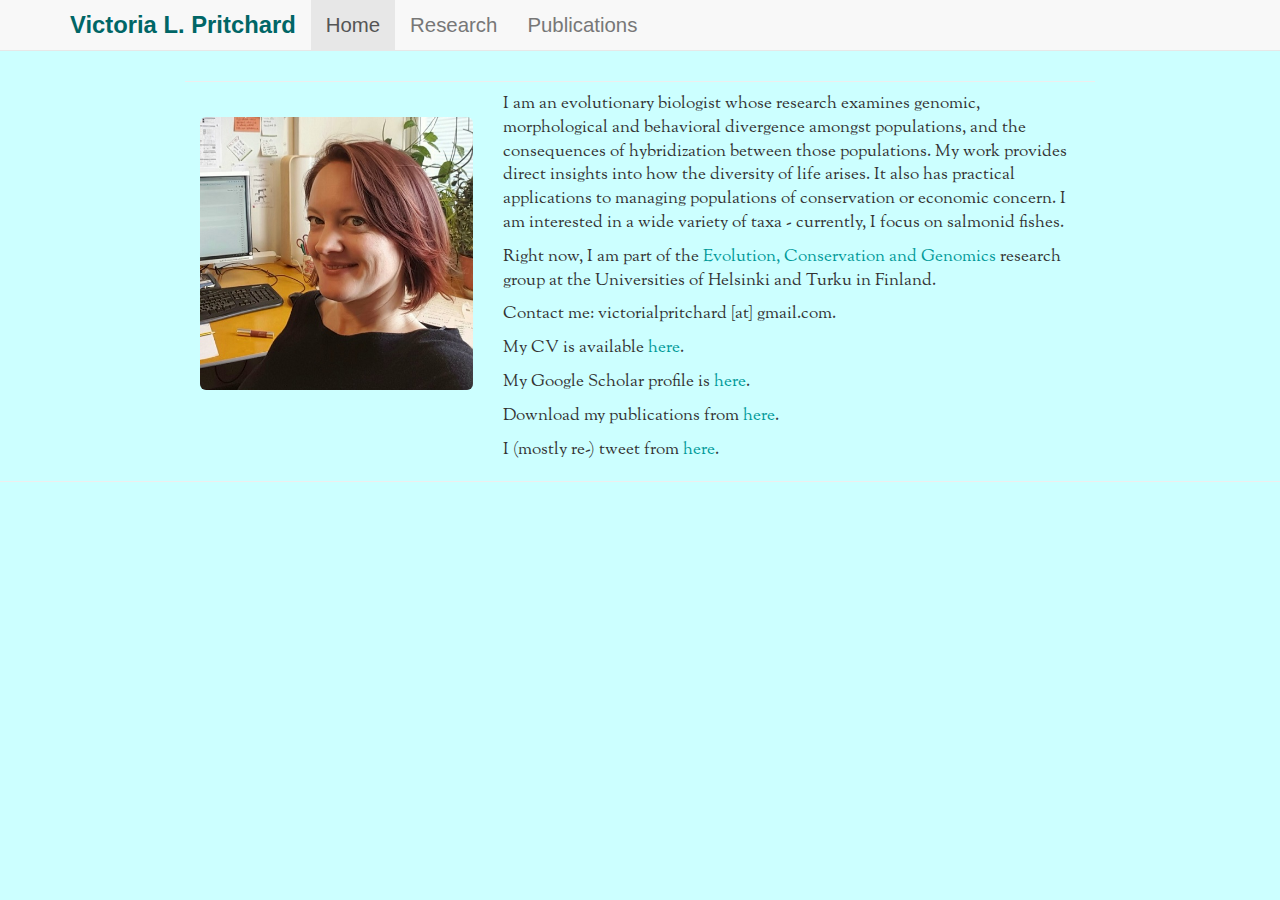
==== index.html @ d34449bc "Small hr change" ====
<!DOCTYPE html>

<html xmlns="http://www.w3.org/1999/xhtml">

<head>

<meta charset="utf-8" />
<meta http-equiv="Content-Type" content="text/html; charset=utf-8" />
<meta name="generator" content="pandoc" />




<title></title>

<script src="site_libs/jquery-1.11.3/jquery.min.js"></script>
<meta name="viewport" content="width=device-width, initial-scale=1" />
<link href="site_libs/bootstrap-3.3.5/css/bootstrap.min.css" rel="stylesheet" />
<script src="site_libs/bootstrap-3.3.5/js/bootstrap.min.js"></script>
<script src="site_libs/bootstrap-3.3.5/shim/html5shiv.min.js"></script>
<script src="site_libs/bootstrap-3.3.5/shim/respond.min.js"></script>
<script src="site_libs/navigation-1.1/tabsets.js"></script>
<link href="site_libs/highlightjs-9.12.0/default.css" rel="stylesheet" />
<script src="site_libs/highlightjs-9.12.0/highlight.js"></script>

<style type="text/css">code{white-space: pre;}</style>
<style type="text/css">
  pre:not([class]) {
    background-color: white;
  }
</style>
<script type="text/javascript">
if (window.hljs) {
  hljs.configure({languages: []});
  hljs.initHighlightingOnLoad();
  if (document.readyState && document.readyState === "complete") {
    window.setTimeout(function() { hljs.initHighlighting(); }, 0);
  }
}
</script>



<style type="text/css">
h1 {
  font-size: 34px;
}
h1.title {
  font-size: 38px;
}
h2 {
  font-size: 30px;
}
h3 {
  font-size: 24px;
}
h4 {
  font-size: 18px;
}
h5 {
  font-size: 16px;
}
h6 {
  font-size: 12px;
}
.table th:not([align]) {
  text-align: left;
}
</style>

<link rel="stylesheet" href="vicky.css" type="text/css" />

</head>

<body>

<style type = "text/css">
.main-container {
  max-width: 940px;
  margin-left: auto;
  margin-right: auto;
}
code {
  color: inherit;
  background-color: rgba(0, 0, 0, 0.04);
}
img {
  max-width:100%;
  height: auto;
}
.tabbed-pane {
  padding-top: 12px;
}
.html-widget {
  margin-bottom: 20px;
}
button.code-folding-btn:focus {
  outline: none;
}
</style>


<style type="text/css">
/* padding for bootstrap navbar */
body {
  padding-top: 51px;
  padding-bottom: 40px;
}
/* offset scroll position for anchor links (for fixed navbar)  */
.section h1 {
  padding-top: 56px;
  margin-top: -56px;
}

.section h2 {
  padding-top: 56px;
  margin-top: -56px;
}
.section h3 {
  padding-top: 56px;
  margin-top: -56px;
}
.section h4 {
  padding-top: 56px;
  margin-top: -56px;
}
.section h5 {
  padding-top: 56px;
  margin-top: -56px;
}
.section h6 {
  padding-top: 56px;
  margin-top: -56px;
}
</style>

<script>
// manage active state of menu based on current page
$(document).ready(function () {
  // active menu anchor
  href = window.location.pathname
  href = href.substr(href.lastIndexOf('/') + 1)
  if (href === "")
    href = "index.html";
  var menuAnchor = $('a[href="' + href + '"]');

  // mark it active
  menuAnchor.parent().addClass('active');

  // if it's got a parent navbar menu mark it active as well
  menuAnchor.closest('li.dropdown').addClass('active');
});
</script>


<div class="container-fluid main-container">

<!-- tabsets -->
<script>
$(document).ready(function () {
  window.buildTabsets("TOC");
});
</script>

<!-- code folding -->





<div class="navbar navbar-default navbar-fixed-top" role="navigation">
  <div class="container">
    <div class="navbar-header">
      <button type="button" class="navbar-toggle collapsed" data-toggle="collapse" data-target="#navbar">
        <span class="icon-bar"></span>
        <span class="icon-bar"></span>
        <span class="icon-bar"></span>
      </button>
      <a class="navbar-brand" href="index.html">Victoria L. Pritchard</a>
    </div>
    <div id="navbar" class="navbar-collapse collapse">
      <ul class="nav navbar-nav">
        <li><a href="index.html">Home</a></li>
        <li><a href="VLP_Research.html">Research</a></li>
        <li><a href="VLP_Publications.html">Publications</a></li>
      </ul>
      </div><!--/.nav-collapse -->
  </div><!--/.container -->
</div><!--/.navbar -->

<div class="fluid-row" id="header">
</div>

<hr>
<div class="col-md-4">
<img class="img-fluid img-rounded float-left" src="Vicky_new.jpg" alt="">
</div>
<div class="col-md-8">
<p>
I am an evolutionary biologist whose research examines genomic, morphological and behavioral divergence amongst populations, and the consequences of hybridization between those populations. My work provides direct insights into how the diversity of life arises. It also has practical applications to managing populations of conservation or economic concern. I am interested in a wide variety of taxa - currently, I focus on salmonid fishes.
</p>
<p>Right now, I am part of the <a href="https://www.helsinki.fi/en/researchgroups/evolution-conservation-and-genomics">Evolution, Conservation and Genomics</a> research group at the Universities of Helsinki and Turku in Finland.</p>
<p>Contact me: victorialpritchard [at] gmail.com.</p>
<p>My CV is available <a href="VLPritchard_CV_2018_Europe.pdf">here</a>.</p>
<p>My Google Scholar profile is <a href="https://scholar.google.fi/citations?user=EkuZ22sAAAAJ&amp;hl=en">here</a>.</p>
<p>Download my publications from <a href="VLP_Publications.html">here</a>.</p>
<p>I (mostly re-) tweet from <a href="https://twitter.com/genvlp?lang=en">here</a>.</p>
</div>
</div>
<hr>

<script>

// add bootstrap table styles to pandoc tables
function bootstrapStylePandocTables() {
  $('tr.header').parent('thead').parent('table').addClass('table table-condensed');
}
$(document).ready(function () {
  bootstrapStylePandocTables();
});


</script>

<!-- dynamically load mathjax for compatibility with self-contained -->
<script>
  (function () {
    var script = document.createElement("script");
    script.type = "text/javascript";
    script.src  = "https://mathjax.rstudio.com/latest/MathJax.js?config=TeX-AMS-MML_HTMLorMML";
    document.getElementsByTagName("head")[0].appendChild(script);
  })();
</script>

</body>
</html>
---- site_libs/highlightjs-9.12.0/default.css ----
.hljs-literal {
  color: #990073;
}

.hljs-number {
  color: #099;
}

.hljs-comment {
  color: #998;
  font-style: italic;
}

.hljs-keyword {
  color: #900;
  font-weight: bold;
}

.hljs-string {
  color: #d14;
}
---- vicky.css ----
@font-face {
font-family: VLPGoudy;
src: url('GoudyStM.otf');
font-weight: normal;
font-style: normal;
}

@font-face {
font-family:VLPGoudy;
src: url('GoudyStM-Italic.otf');
font-weight: normal;
font-style: italic;
}

body {
background: #ccffff;
font-size: 1.7em;
line-height: 140%;
margin-top: 20px;
text-align: left;
font-family: VLPGoudy, "Goudy Old Style", "Times New Roman", TimesNewRoman, Times, serif;
font-style: normal;
}

/*link decoration*/
a {
text-decoration:none;
color:#009999;
}


.navbar-default .navbar-brand  {
  font-weight: bolder;
  font-family: "Segoe UI",  Arial, sans-serif; 
  font-size: 1.4em;
  color: #006666;
} 

li {
 font-family: "Segoe UI",  Arial, sans-serif; 
font-size: 1.2em;
}

h1 {
font-family: VLPGoudy, "Goudy Old Style", "Times New Roman", TimesNewRoman, Times, serif;
font-weight: bold;
font-size: 1.1em;
text-align:left;
	}

h2 {
font-family:  VLPGoudy, "Goudy Old Style", "Times New Roman", TimesNewRoman, Times, serif;
font-weight: bold;
font-size: 1.1em;
color: #006666;
text-align: left;
}	

img {
float:left;
max-width: 100%;
height: auto;
margin: 25px 20px 10px 0px;
}

hr {
margin-top: 10px;

margin-bottom: 10px;

}
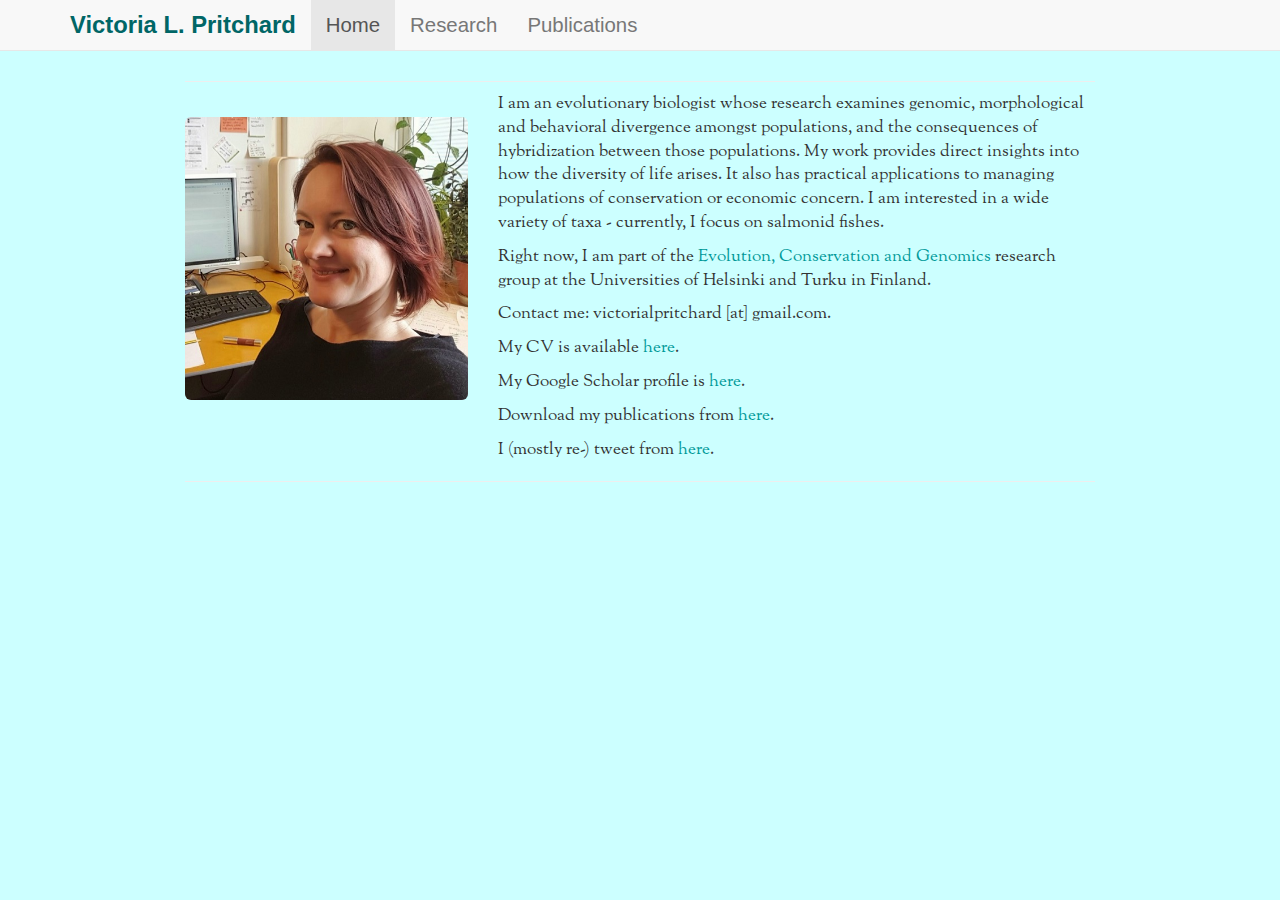
==== commit cb6cd589: "Corrected divs" ====
--- a/index.html
+++ b/index.html
@@ -192,6 +192,7 @@
 </div>
 
 <hr>
+<div class="row">
 <div class="col-md-4">
 <img class="img-fluid img-rounded float-left" src="Vicky_new.jpg" alt="">
 </div>
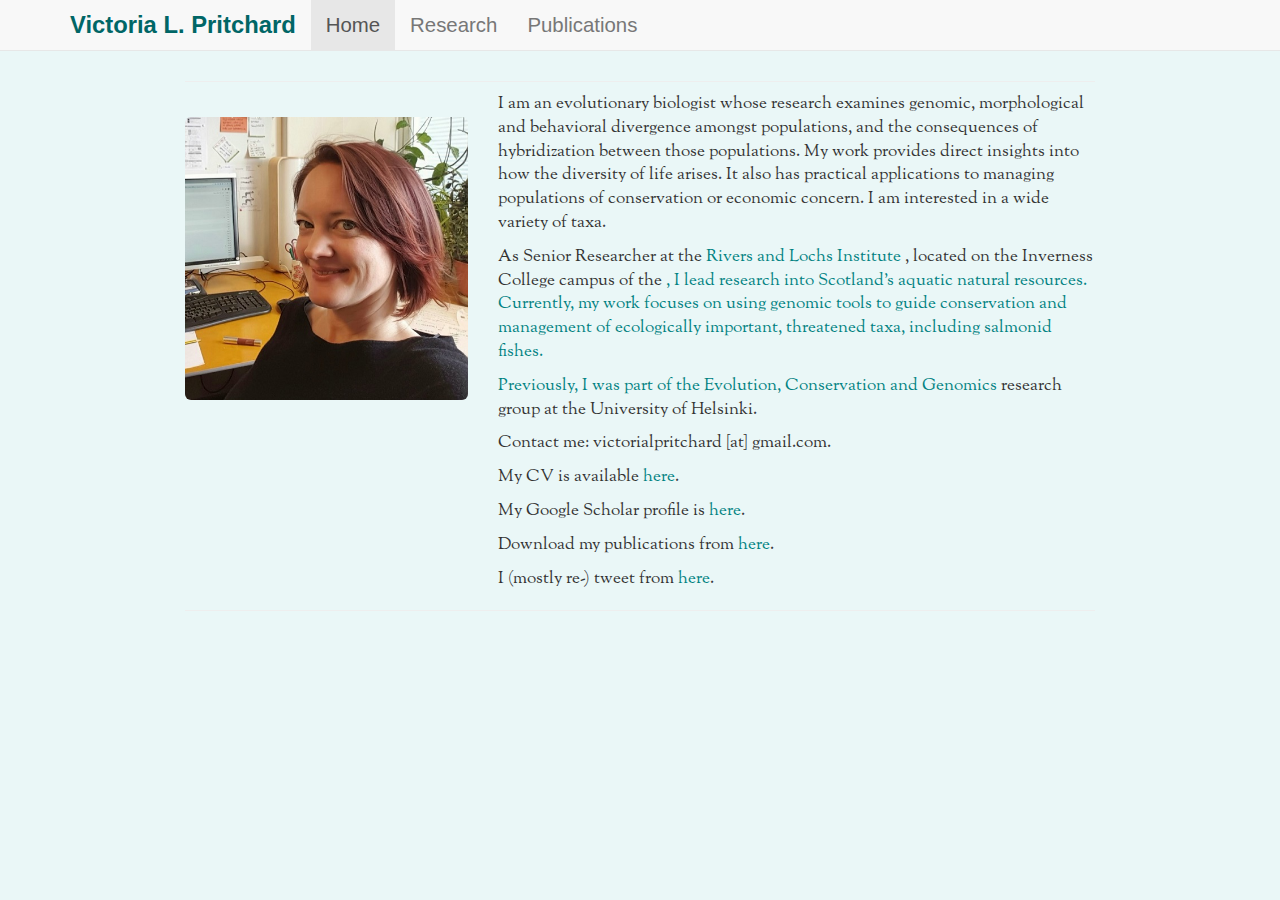
==== commit 45f89033: "Update index.html" ====
--- a/index.html
+++ b/index.html
@@ -198,9 +198,15 @@
 </div>
 <div class="col-md-8">
 <p>
-I am an evolutionary biologist whose research examines genomic, morphological and behavioral divergence amongst populations, and the consequences of hybridization between those populations. My work provides direct insights into how the diversity of life arises. It also has practical applications to managing populations of conservation or economic concern. I am interested in a wide variety of taxa - currently, I focus on salmonid fishes.
+I am an evolutionary biologist whose research examines genomic, morphological and behavioral divergence amongst populations, and the consequences of hybridization between those populations. My work provides direct insights into how the diversity of life arises. It also has practical applications to managing populations of conservation or economic concern. I am interested in a wide variety of taxa.
 </p>
-<p>Right now, I am part of the <a href="https://www.helsinki.fi/en/researchgroups/evolution-conservation-and-genomics">Evolution, Conservation and Genomics</a> research group at the Universities of Helsinki and Turku in Finland.</p>
+<p>
+As Senior Researcher at the <a href="https://www.inverness.uhi.ac.uk/research/centres/rivers-and-lochs-institute/our-research/">Rivers and Lochs Institute </a>, located on the Inverness College campus of the <a href="https://www.uhi.ac.uk/en/"University of the Highlands and Islands</a>, I lead research into Scotland's aquatic natural resources. Currently, my work focuses on using genomic tools to guide conservation and management of ecologically important, threatened taxa, including salmonid fishes.
+</p>
+<p>
+Previously, I was part of the <a href="https://www.helsinki.fi/en/researchgroups/evolution-conservation-and-genomics">Evolution, Conservation and Genomics</a> research group at the University of Helsinki.
+</p>
+
 <p>Contact me: victorialpritchard [at] gmail.com.</p>
 <p>My CV is available <a href="VLPritchard_CV_2018_Europe.pdf">here</a>.</p>
 <p>My Google Scholar profile is <a href="https://scholar.google.fi/citations?user=EkuZ22sAAAAJ&amp;hl=en">here</a>.</p>
--- a/vicky.css
+++ b/vicky.css
@@ -13,7 +13,7 @@
 }
 
 body {
-background: #ccffff;
+background: #eaf7f7;
 font-size: 1.7em;
 line-height: 140%;
 margin-top: 20px;
@@ -25,7 +25,7 @@
 /*link decoration*/
 a {
 text-decoration:none;
-color:#009999;
+color:#018282
 }
 
 
@@ -52,7 +52,7 @@
 font-family:  VLPGoudy, "Goudy Old Style", "Times New Roman", TimesNewRoman, Times, serif;
 font-weight: bold;
 font-size: 1.1em;
-color: #006666;
+color: #018282;
 text-align: left;
 }	
 
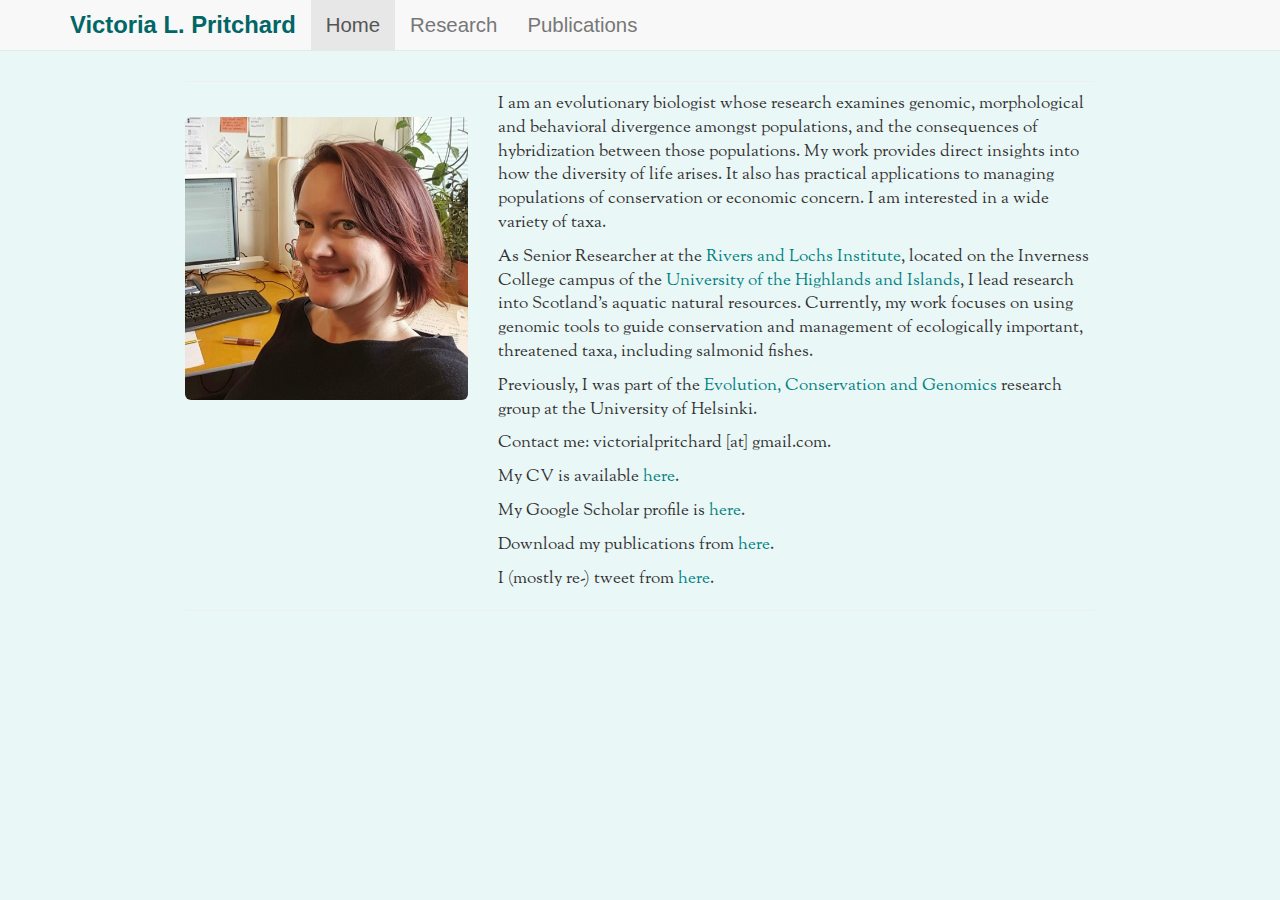
==== commit 22c4ed46: "Update index.html" ====
--- a/index.html
+++ b/index.html
@@ -201,12 +201,11 @@
 I am an evolutionary biologist whose research examines genomic, morphological and behavioral divergence amongst populations, and the consequences of hybridization between those populations. My work provides direct insights into how the diversity of life arises. It also has practical applications to managing populations of conservation or economic concern. I am interested in a wide variety of taxa.
 </p>
 <p>
-As Senior Researcher at the <a href="https://www.inverness.uhi.ac.uk/research/centres/rivers-and-lochs-institute/our-research/">Rivers and Lochs Institute </a>, located on the Inverness College campus of the <a href="https://www.uhi.ac.uk/en/"University of the Highlands and Islands</a>, I lead research into Scotland's aquatic natural resources. Currently, my work focuses on using genomic tools to guide conservation and management of ecologically important, threatened taxa, including salmonid fishes.
+As Senior Researcher at the <a href="https://www.inverness.uhi.ac.uk/research/centres/rivers-and-lochs-institute/our-research/">Rivers and Lochs Institute</a>, located on the Inverness College campus of the <a href="https://www.uhi.ac.uk/en/">University of the Highlands and Islands</a>, I lead research into Scotland's aquatic natural resources. Currently, my work focuses on using genomic tools to guide conservation and management of ecologically important, threatened taxa, including salmonid fishes.
 </p>
 <p>
 Previously, I was part of the <a href="https://www.helsinki.fi/en/researchgroups/evolution-conservation-and-genomics">Evolution, Conservation and Genomics</a> research group at the University of Helsinki.
 </p>
-
 <p>Contact me: victorialpritchard [at] gmail.com.</p>
 <p>My CV is available <a href="VLPritchard_CV_2018_Europe.pdf">here</a>.</p>
 <p>My Google Scholar profile is <a href="https://scholar.google.fi/citations?user=EkuZ22sAAAAJ&amp;hl=en">here</a>.</p>
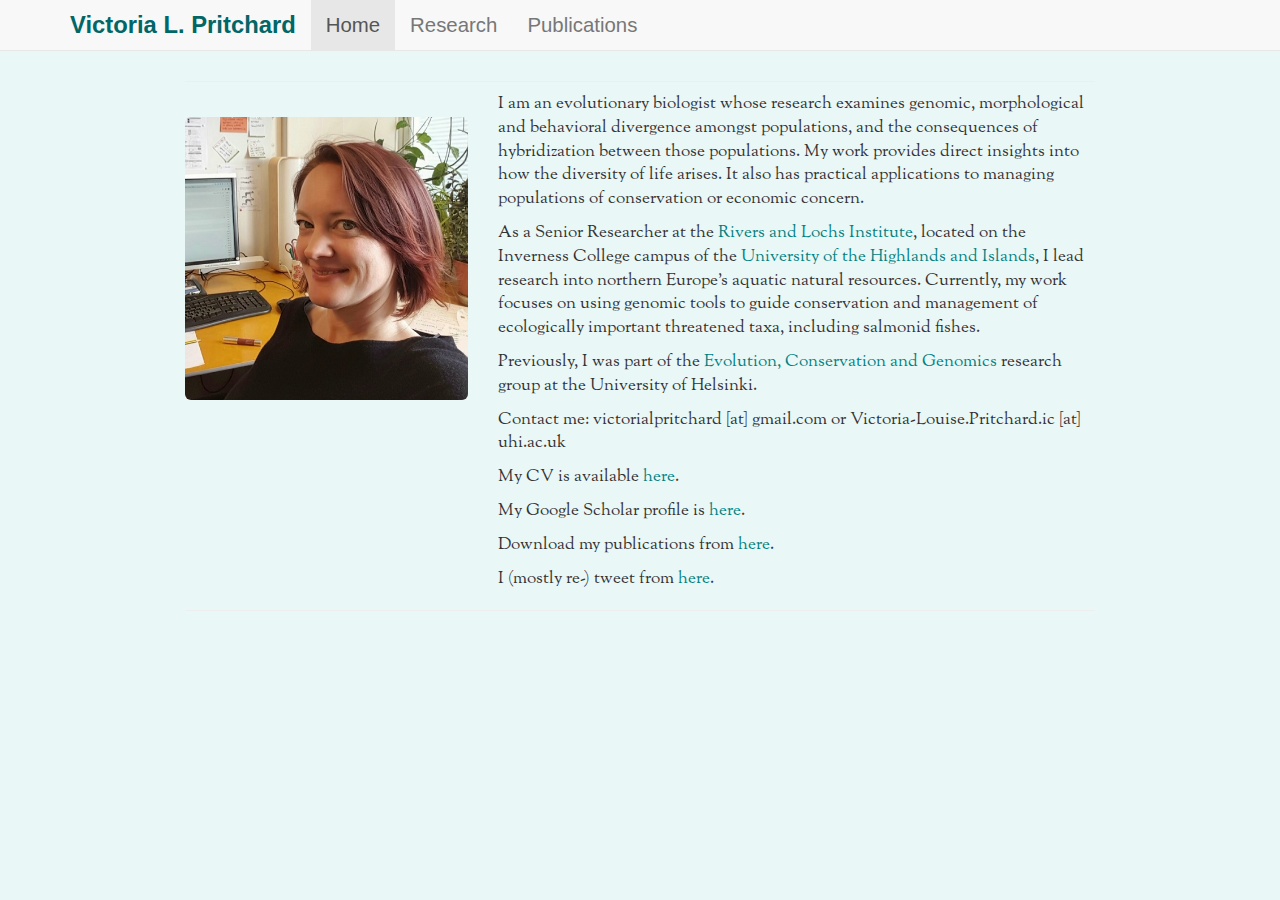
==== commit 09837d1d: "Update index.html" ====
--- a/index.html
+++ b/index.html
@@ -198,15 +198,15 @@
 </div>
 <div class="col-md-8">
 <p>
-I am an evolutionary biologist whose research examines genomic, morphological and behavioral divergence amongst populations, and the consequences of hybridization between those populations. My work provides direct insights into how the diversity of life arises. It also has practical applications to managing populations of conservation or economic concern. I am interested in a wide variety of taxa.
+I am an evolutionary biologist whose research examines genomic, morphological and behavioral divergence amongst populations, and the consequences of hybridization between those populations. My work provides direct insights into how the diversity of life arises. It also has practical applications to managing populations of conservation or economic concern.
 </p>
 <p>
-As Senior Researcher at the <a href="https://www.inverness.uhi.ac.uk/research/centres/rivers-and-lochs-institute/our-research/">Rivers and Lochs Institute</a>, located on the Inverness College campus of the <a href="https://www.uhi.ac.uk/en/">University of the Highlands and Islands</a>, I lead research into Scotland's aquatic natural resources. Currently, my work focuses on using genomic tools to guide conservation and management of ecologically important, threatened taxa, including salmonid fishes.
+As a Senior Researcher at the <a href="https://www.inverness.uhi.ac.uk/research/centres/rivers-and-lochs-institute/our-research/">Rivers and Lochs Institute</a>, located on the Inverness College campus of the <a href="https://www.uhi.ac.uk/en/">University of the Highlands and Islands</a>, I lead research into northern Europe's aquatic natural resources. Currently, my work focuses on using genomic tools to guide conservation and management of ecologically important threatened taxa, including salmonid fishes.
 </p>
 <p>
 Previously, I was part of the <a href="https://www.helsinki.fi/en/researchgroups/evolution-conservation-and-genomics">Evolution, Conservation and Genomics</a> research group at the University of Helsinki.
 </p>
-<p>Contact me: victorialpritchard [at] gmail.com.</p>
+<p>Contact me: victorialpritchard [at] gmail.com or Victoria-Louise.Pritchard.ic [at] uhi.ac.uk</p>
 <p>My CV is available <a href="VLPritchard_CV_2018_Europe.pdf">here</a>.</p>
 <p>My Google Scholar profile is <a href="https://scholar.google.fi/citations?user=EkuZ22sAAAAJ&amp;hl=en">here</a>.</p>
 <p>Download my publications from <a href="VLP_Publications.html">here</a>.</p>
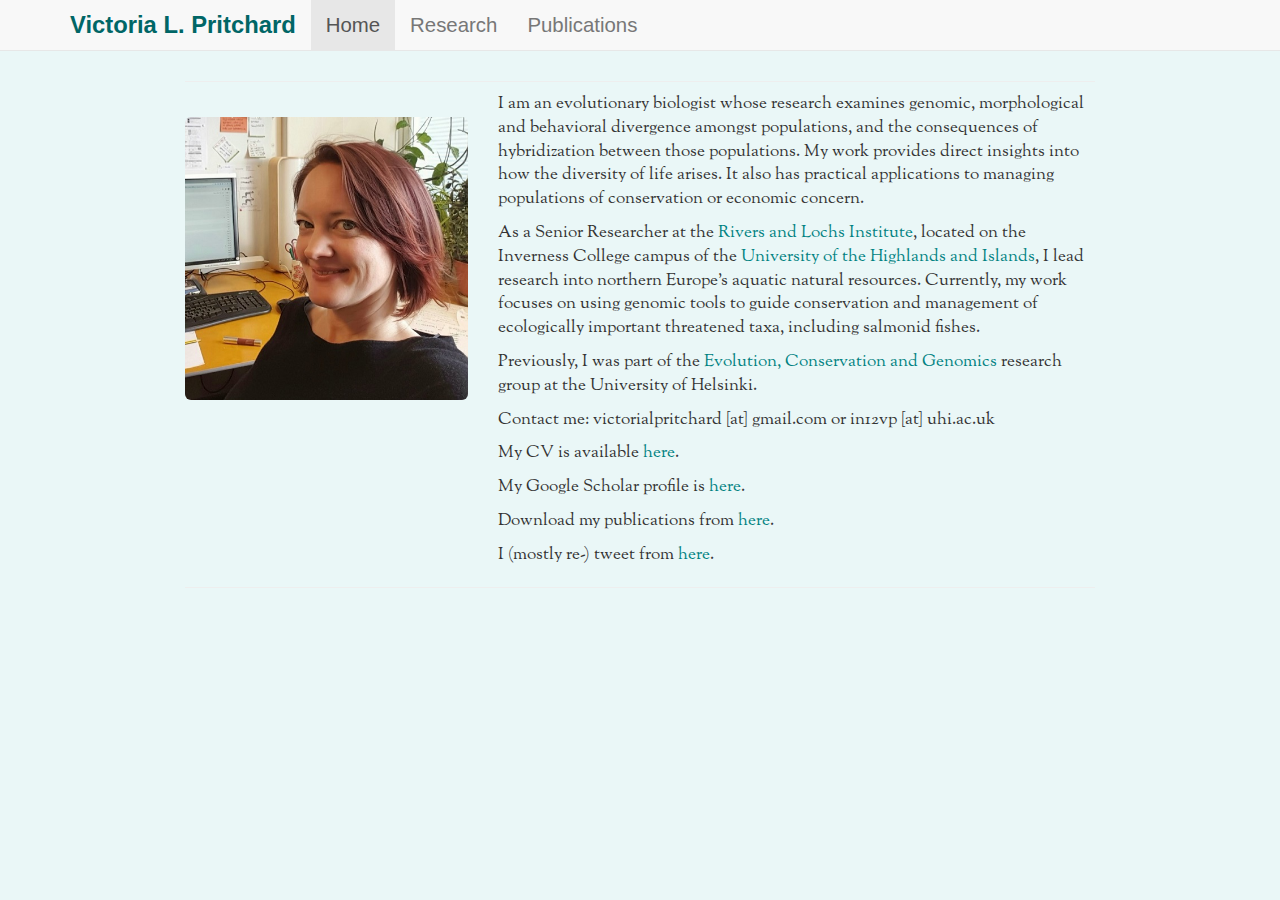
==== commit 2d3edaee: "Update index.html" ====
--- a/index.html
+++ b/index.html
@@ -206,7 +206,7 @@
 <p>
 Previously, I was part of the <a href="https://www.helsinki.fi/en/researchgroups/evolution-conservation-and-genomics">Evolution, Conservation and Genomics</a> research group at the University of Helsinki.
 </p>
-<p>Contact me: victorialpritchard [at] gmail.com or Victoria-Louise.Pritchard.ic [at] uhi.ac.uk</p>
+<p>Contact me: victorialpritchard [at] gmail.com or in12vp [at] uhi.ac.uk</p>
 <p>My CV is available <a href="VLPritchard_CV_2018_Europe.pdf">here</a>.</p>
 <p>My Google Scholar profile is <a href="https://scholar.google.fi/citations?user=EkuZ22sAAAAJ&amp;hl=en">here</a>.</p>
 <p>Download my publications from <a href="VLP_Publications.html">here</a>.</p>
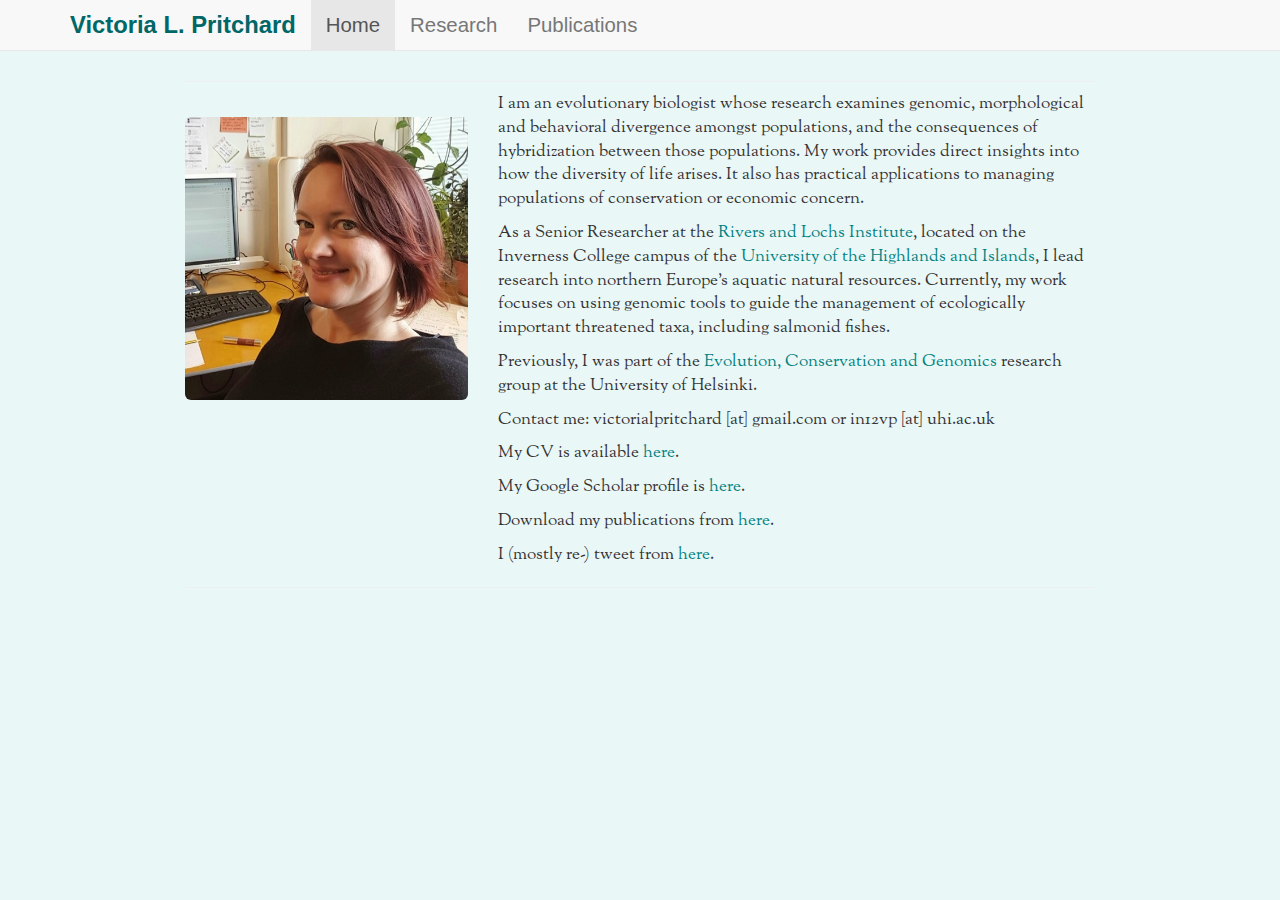
==== commit b9c7bf1d: "Update index.html" ====
--- a/index.html
+++ b/index.html
@@ -201,7 +201,7 @@
 I am an evolutionary biologist whose research examines genomic, morphological and behavioral divergence amongst populations, and the consequences of hybridization between those populations. My work provides direct insights into how the diversity of life arises. It also has practical applications to managing populations of conservation or economic concern.
 </p>
 <p>
-As a Senior Researcher at the <a href="https://www.inverness.uhi.ac.uk/research/centres/rivers-and-lochs-institute/our-research/">Rivers and Lochs Institute</a>, located on the Inverness College campus of the <a href="https://www.uhi.ac.uk/en/">University of the Highlands and Islands</a>, I lead research into northern Europe's aquatic natural resources. Currently, my work focuses on using genomic tools to guide conservation and management of ecologically important threatened taxa, including salmonid fishes.
+As a Senior Researcher at the <a href="https://www.inverness.uhi.ac.uk/research/centres/rivers-and-lochs-institute/our-research/">Rivers and Lochs Institute</a>, located on the Inverness College campus of the <a href="https://www.uhi.ac.uk/en/">University of the Highlands and Islands</a>, I lead research into northern Europe's aquatic natural resources. Currently, my work focuses on using genomic tools to guide the management of ecologically important threatened taxa, including salmonid fishes.
 </p>
 <p>
 Previously, I was part of the <a href="https://www.helsinki.fi/en/researchgroups/evolution-conservation-and-genomics">Evolution, Conservation and Genomics</a> research group at the University of Helsinki.
